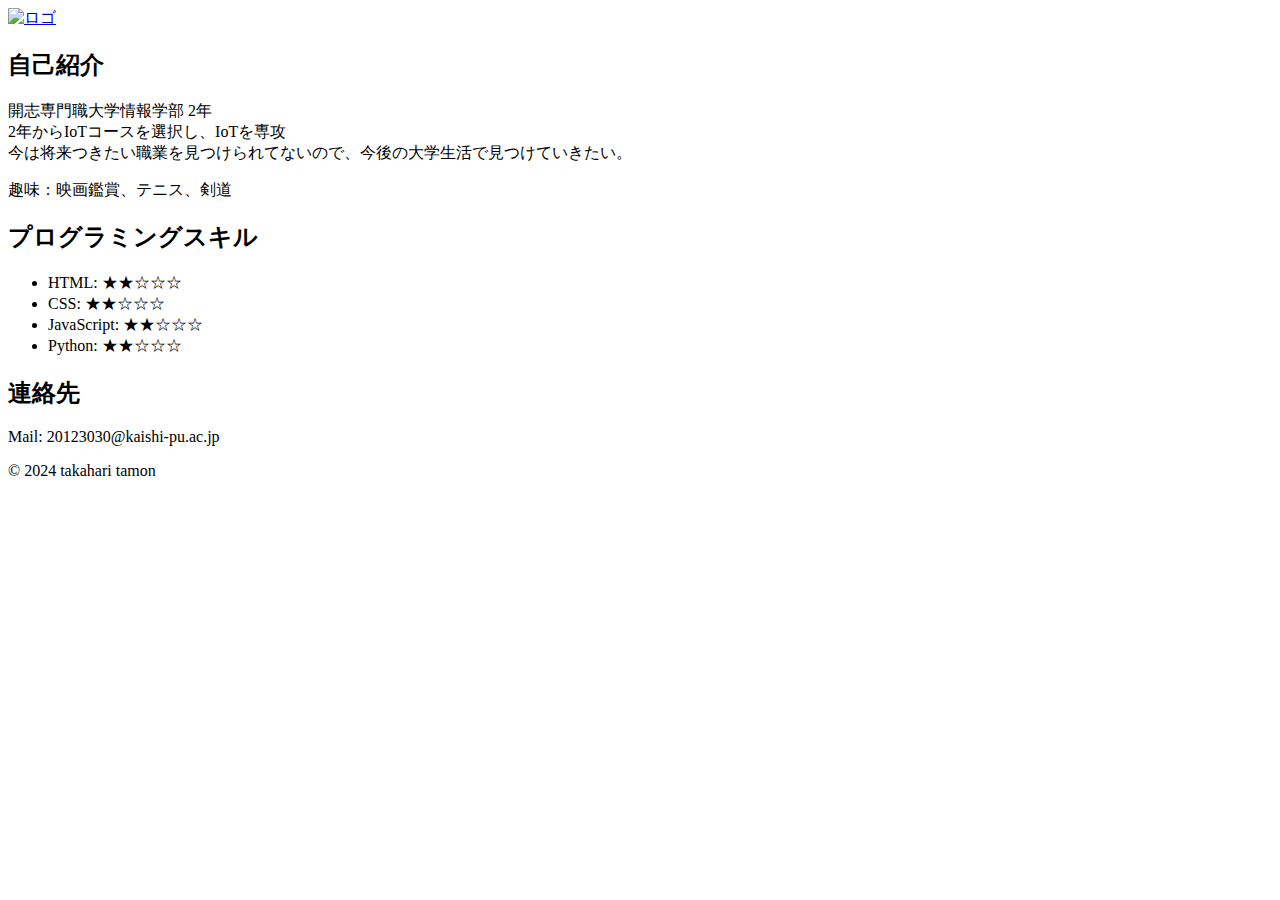
==== about.html @ a6739779 "Create about.html" ====
<!DOCTYPE html>
<html lang="ja">

<head>
  <meta charset="UTF-8">
  <meta name="viewport" content="width=device-width, initial-scale=1.0">
  <link rel="stylesheet" href="about.css">
  <title>自己紹介</title>
</head>

<body>
  <header class="main-header">
    <div class="header_inner">
      <a href="jikoshoukai.html" class="header_logo">
        <img src="images/otoko.png" alt="ロゴ">
      </a>
    </div>
  </header>

  <main>
    <section class="introduction">
      <h2>自己紹介</h2>
      <p>開志専門職大学情報学部 2年<br>
        2年からIoTコースを選択し、IoTを専攻<br>
        今は将来つきたい職業を見つけられてないので、今後の大学生活で見つけていきたい。</p>
      <p>趣味：映画鑑賞、テニス、剣道</p>
    </section>

    <section class="skills">
      <h2>プログラミングスキル</h2>
      <ul>
        <li>HTML: <span class="stars">★★☆☆☆</span></li>
        <li>CSS: <span class="stars">★★☆☆☆</span></li>
        <li>JavaScript: <span class="stars">★★☆☆☆</span></li>
        <li>Python: <span class="stars">★★☆☆☆</span></li>
      </ul>
    </section>

    <section class="contact">
      <h2>連絡先</h2>
      <p>Mail: 20123030@kaishi-pu.ac.jp</p>
    </section>
  </main>

  <footer class="main-footer">
    <p>&copy; 2024 takahari tamon</p>
  </footer>
</body>

</html>
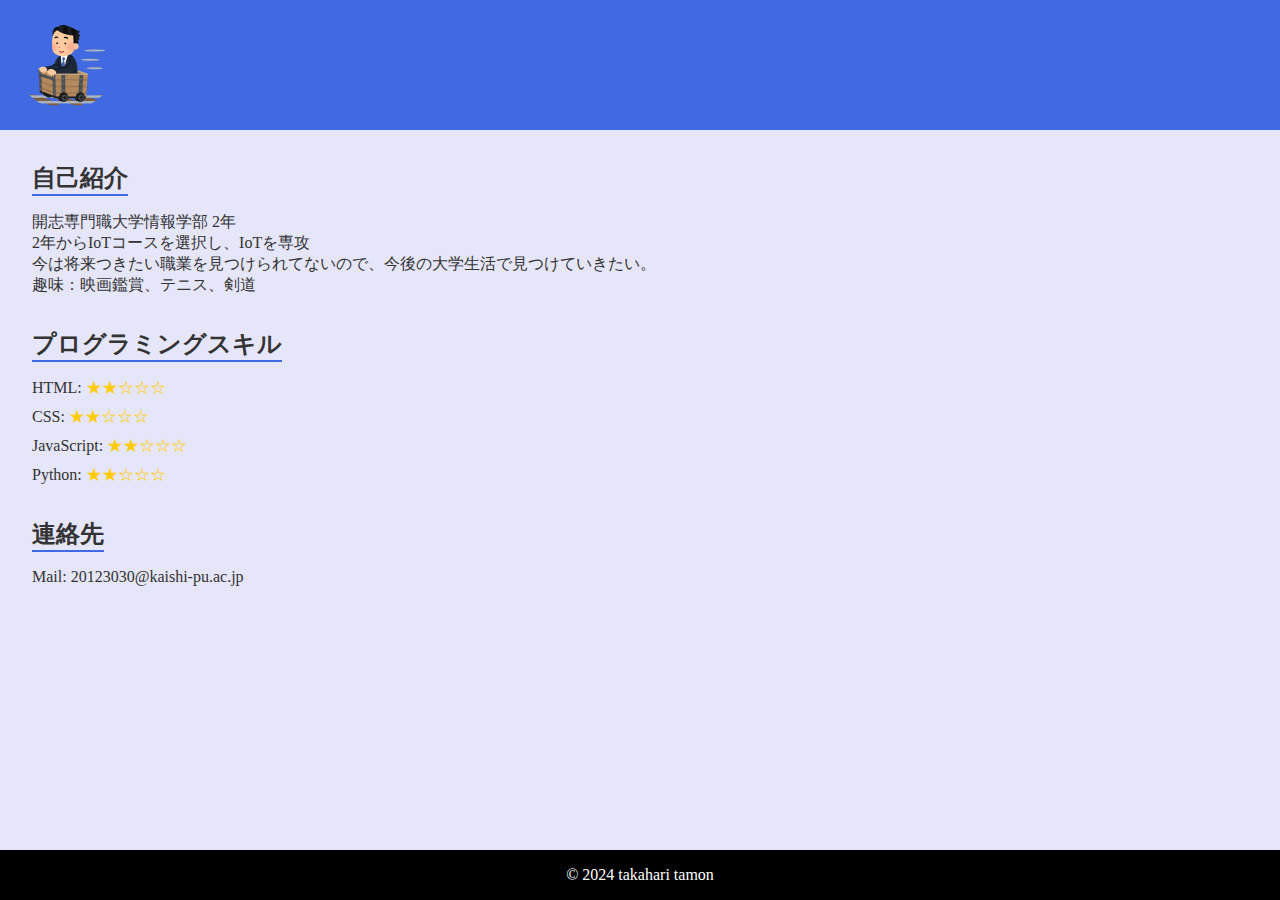
==== commit 49ef7f37: "Update about.html" ====
--- a/about.html
+++ b/about.html
@@ -11,7 +11,7 @@
 <body>
   <header class="main-header">
     <div class="header_inner">
-      <a href="jikoshoukai.html" class="header_logo">
+      <a href="index.html" class="header_logo">
         <img src="images/otoko.png" alt="ロゴ">
       </a>
     </div>
--- a/about.css
+++ b/about.css
@@ -0,0 +1,64 @@
+* {
+  margin: 0;
+  padding: 0;
+  box-sizing: border-box;
+}
+
+body {
+  color: #333;
+  background-color: #e6e6fa;
+}
+
+.main-header {
+  background-color: #4169e1;
+  padding: 1rem;
+  text-align: left;
+}
+
+.header_logo img {
+  width: 100px;
+  height: auto;
+  border-radius: 50%;
+}
+
+main {
+  padding: 2rem;
+}
+
+.introduction,
+.skills,
+.contact {
+  margin-bottom: 2rem;
+}
+
+h2 {
+  font-size: 1.5rem;
+  color: #333;
+  margin-bottom: 1rem;
+  border-bottom: 2px solid #4169e1;
+  display: inline-block;
+}
+
+ul {
+  list-style: none;
+}
+
+li {
+  margin-bottom: 0.5rem;
+}
+
+.stars {
+  color: #ffcc00;
+  font-size: 1rem;
+}
+
+.main-footer {
+  text-align: center;
+  padding: 1rem;
+  background-color: #000;
+  color: white;
+  font-size: 1rem;
+  position: fixed;
+  bottom: 0;
+  width: 100%;
+}
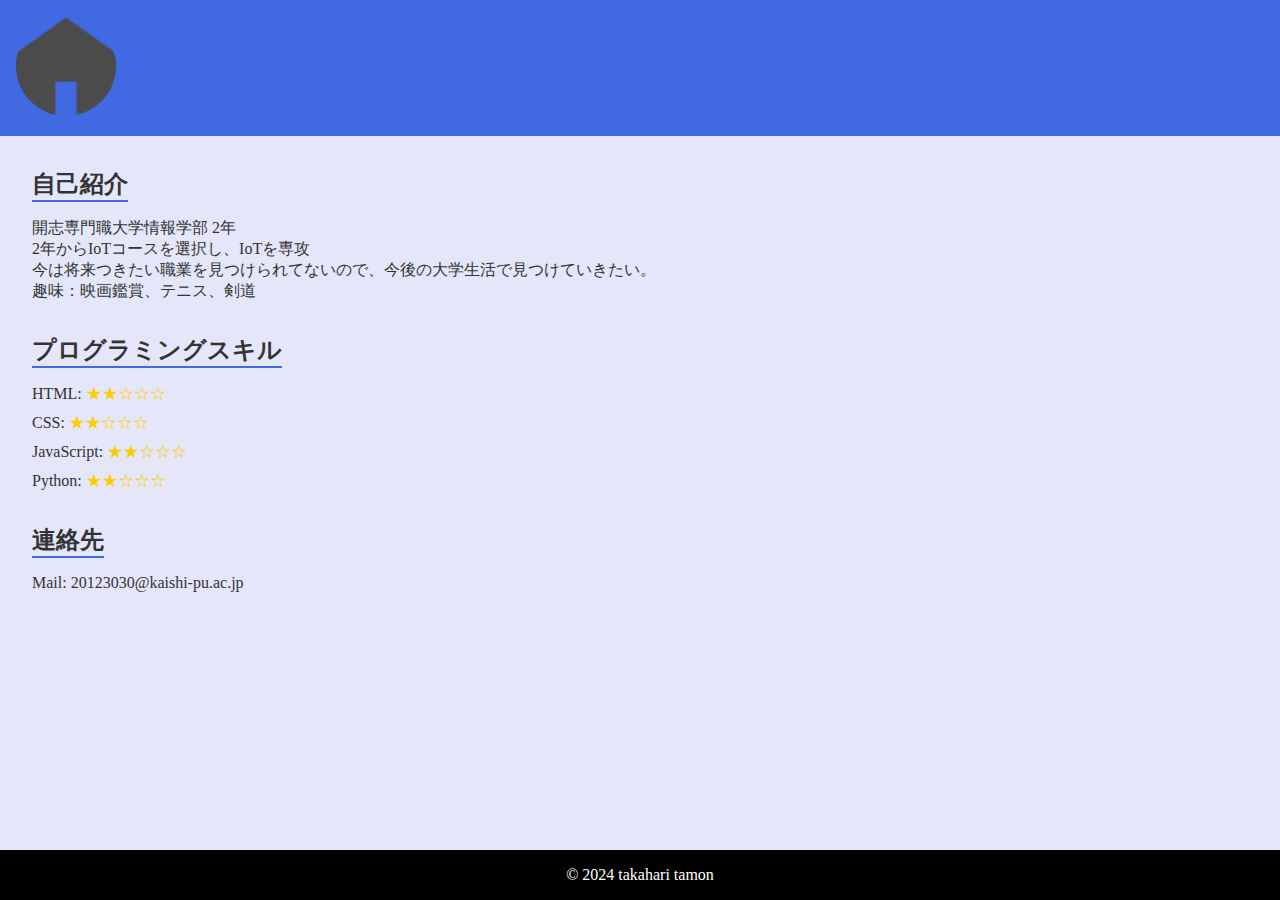
==== commit b7b438d5: "Update about.html" ====
--- a/about.html
+++ b/about.html
@@ -12,7 +12,7 @@
   <header class="main-header">
     <div class="header_inner">
       <a href="index.html" class="header_logo">
-        <img src="images/otoko.png" alt="ロゴ">
+        <img src="images/house.png">
       </a>
     </div>
   </header>
